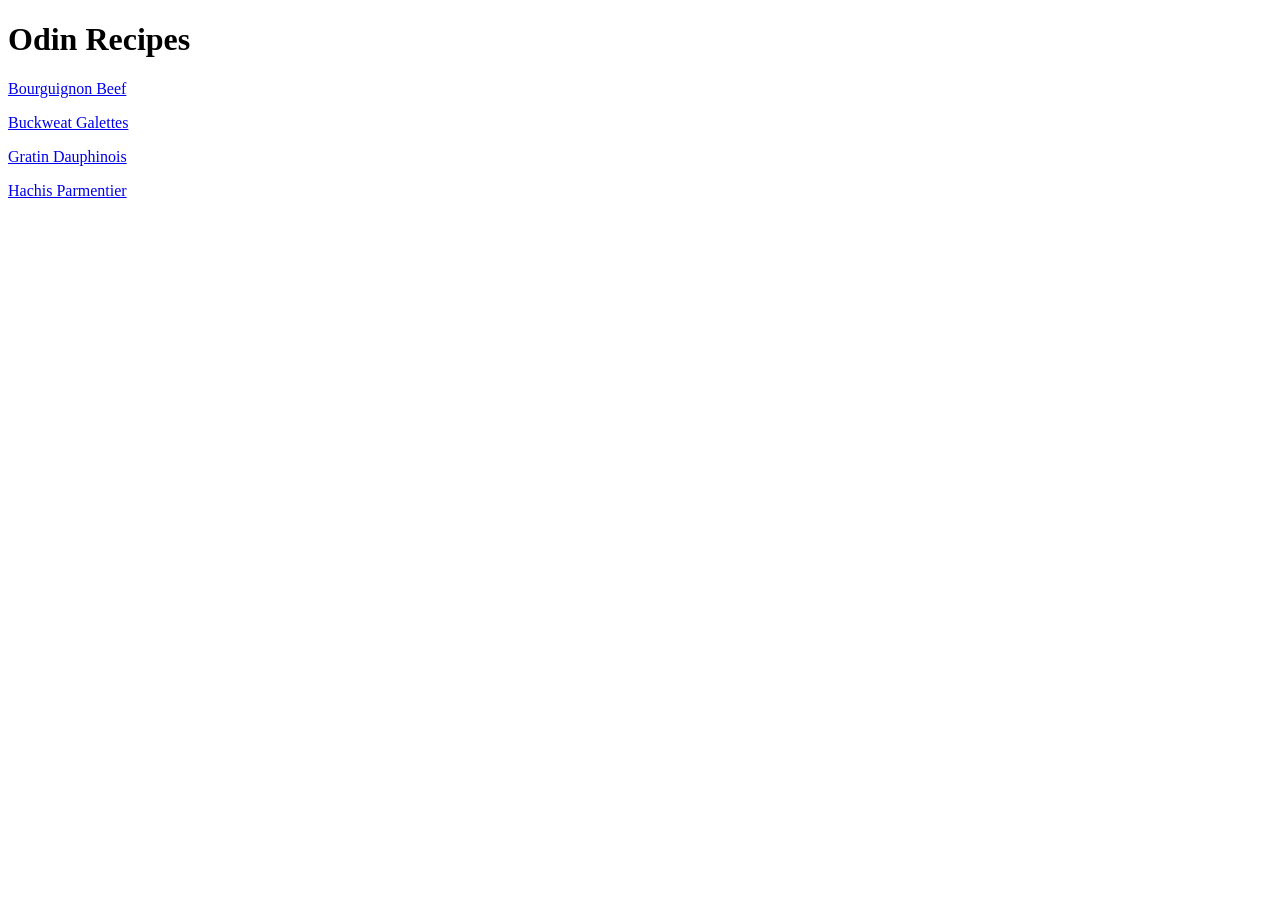
==== index.html @ 80f41ef0 "Created 4 recipe pages and linked them in index.html" ====
<!DOCTYPE html>
<html lang="en">
<head>
    <meta charset="UTF-8">
    <meta name="viewport" content="width=device-width, initial-scale=1.0">
    <title>Odin recipes</title>
</head>
<body>
    <h1>Odin Recipes</h1>


    <p><a href="recipes/Bourguignon-Beef.html">Bourguignon Beef</a></p>
    <p><a href="recipes/Buckweat-Galettes.html">Buckweat Galettes</a></p>
    <p><a href="recipes/Gratin-Dauphinois.html">Gratin Dauphinois</a></p>
    <p><a href="recipes/Hachis-Parmentier.html">Hachis Parmentier</a></p>
</body>
</html>
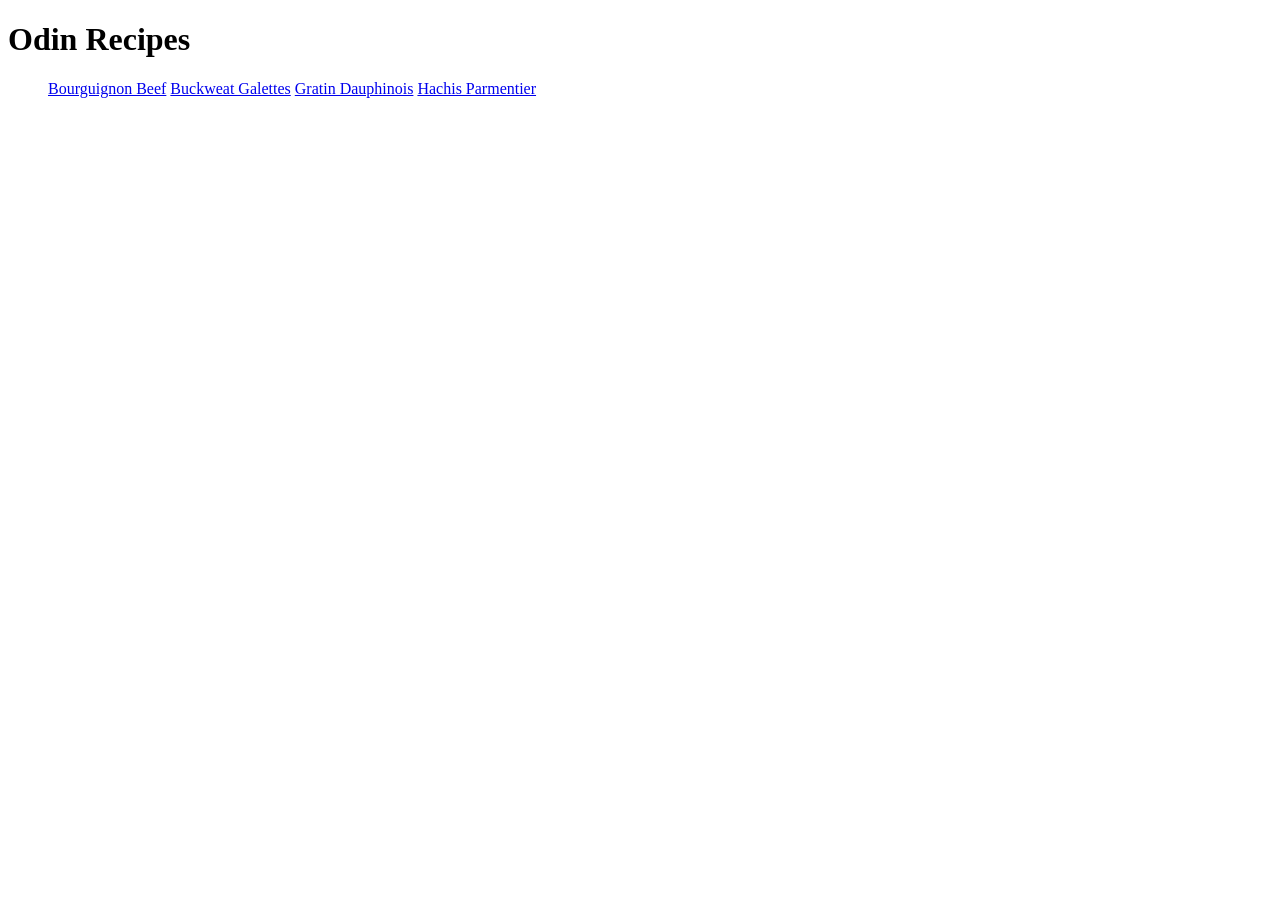
==== commit e3c6f6b0: "added pictures and structured html for each recipe" ====
--- a/index.html
+++ b/index.html
@@ -8,10 +8,11 @@
 <body>
     <h1>Odin Recipes</h1>
 
-
-    <p><a href="recipes/Bourguignon-Beef.html">Bourguignon Beef</a></p>
-    <p><a href="recipes/Buckweat-Galettes.html">Buckweat Galettes</a></p>
-    <p><a href="recipes/Gratin-Dauphinois.html">Gratin Dauphinois</a></p>
-    <p><a href="recipes/Hachis-Parmentier.html">Hachis Parmentier</a></p>
+<ul>
+    <a href="recipes/Bourguignon-Beef.html">Bourguignon Beef</a>
+    <a href="recipes/Buckweat-Galettes.html">Buckweat Galettes</a>
+    <a href="recipes/Gratin-Dauphinois.html">Gratin Dauphinois</a>
+    <a href="recipes/Hachis-Parmentier.html">Hachis Parmentier</a>
+</ul>
 </body>
 </html>
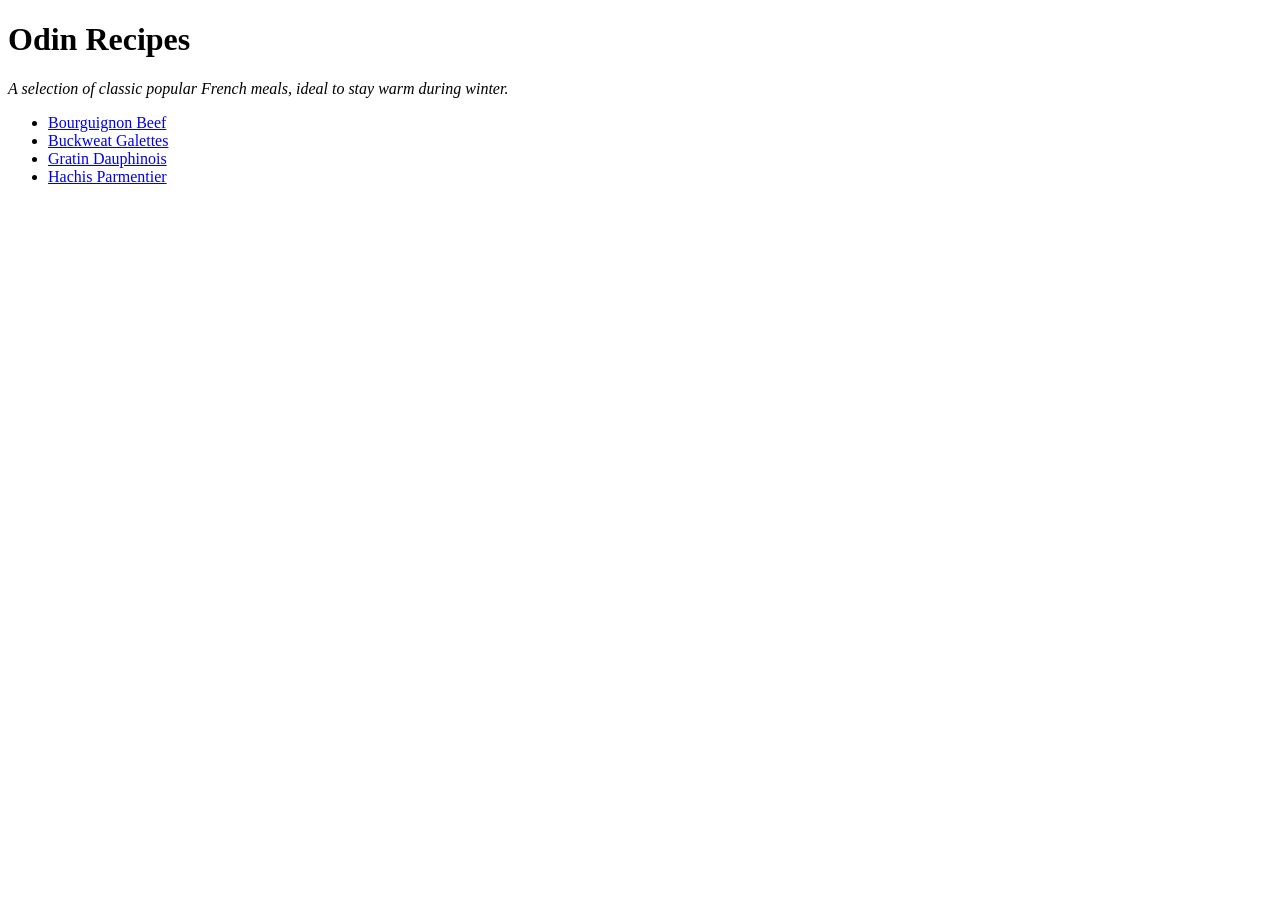
==== commit 1ef36b4d: "added intro to index.html and corrected list order" ====
--- a/index.html
+++ b/index.html
@@ -7,12 +7,10 @@
 </head>
 <body>
     <h1>Odin Recipes</h1>
-
-<ul>
-    <a href="recipes/Bourguignon-Beef.html">Bourguignon Beef</a>
-    <a href="recipes/Buckweat-Galettes.html">Buckweat Galettes</a>
-    <a href="recipes/Gratin-Dauphinois.html">Gratin Dauphinois</a>
-    <a href="recipes/Hachis-Parmentier.html">Hachis Parmentier</a>
-</ul>
+    <em>A selection of classic popular French meals, ideal to stay warm during winter.</em>
+    <ul><li><a href="recipes/Bourguignon-Beef.html">Bourguignon Beef</a></li>
+        <li><a href="recipes/Buckweat-Galettes.html">Buckweat Galettes</a></li>
+        <li><a href="recipes/Gratin-Dauphinois.html">Gratin Dauphinois</a></li>
+        <li><a href="recipes/Hachis-Parmentier.html">Hachis Parmentier</a></li></ul>
 </body>
 </html>
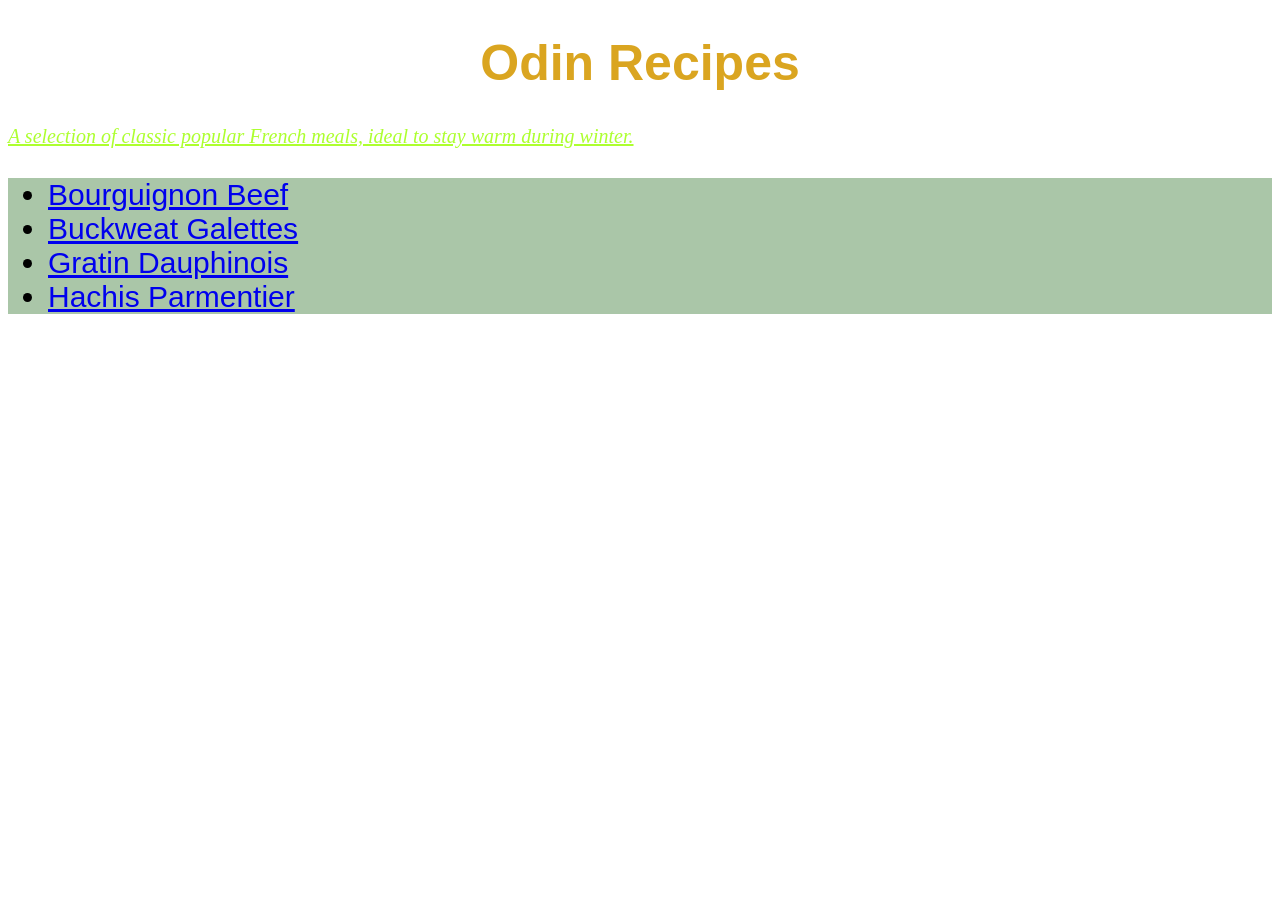
==== commit 08063194: "added style.css to project with text colors" ====
--- a/index.html
+++ b/index.html
@@ -4,11 +4,12 @@
     <meta charset="UTF-8">
     <meta name="viewport" content="width=device-width, initial-scale=1.0">
     <title>Odin recipes</title>
+    <link rel="stylesheet" href="style.css">
 </head>
 <body>
-    <h1>Odin Recipes</h1>
-    <em>A selection of classic popular French meals, ideal to stay warm during winter.</em>
-    <ul><li><a href="recipes/Bourguignon-Beef.html">Bourguignon Beef</a></li>
+    <h1 class="titre">Odin Recipes</h1>
+    <em class="intro">A selection of classic popular French meals, ideal to stay warm during winter.</em>
+    <ul class="liste"><li><a href="recipes/Bourguignon-Beef.html">Bourguignon Beef</a></li>
         <li><a href="recipes/Buckweat-Galettes.html">Buckweat Galettes</a></li>
         <li><a href="recipes/Gratin-Dauphinois.html">Gratin Dauphinois</a></li>
         <li><a href="recipes/Hachis-Parmentier.html">Hachis Parmentier</a></li></ul>
--- a/style.css
+++ b/style.css
@@ -0,0 +1,22 @@
+.titre {
+    font-family: 'Gill Sans', 'Gill Sans MT', Calibri, 'Trebuchet MS', sans-serif;
+    font-size: 50px;
+    text-align: center;
+    color: goldenrod;
+}
+
+.intro {
+    text-align: center;
+    font-family: Georgia, 'Times New Roman', Times, serif;
+    color: greenyellow;
+    text-decoration-line: underline;
+    font-size: 20px;
+    text-align: center;
+}
+
+.liste{
+    font-family:'Segoe UI', Tahoma, Geneva, Verdana, sans-serif          ;
+    background-color: #085a0057;
+    font-size: 30px;
+    font-weight: 500;
+}
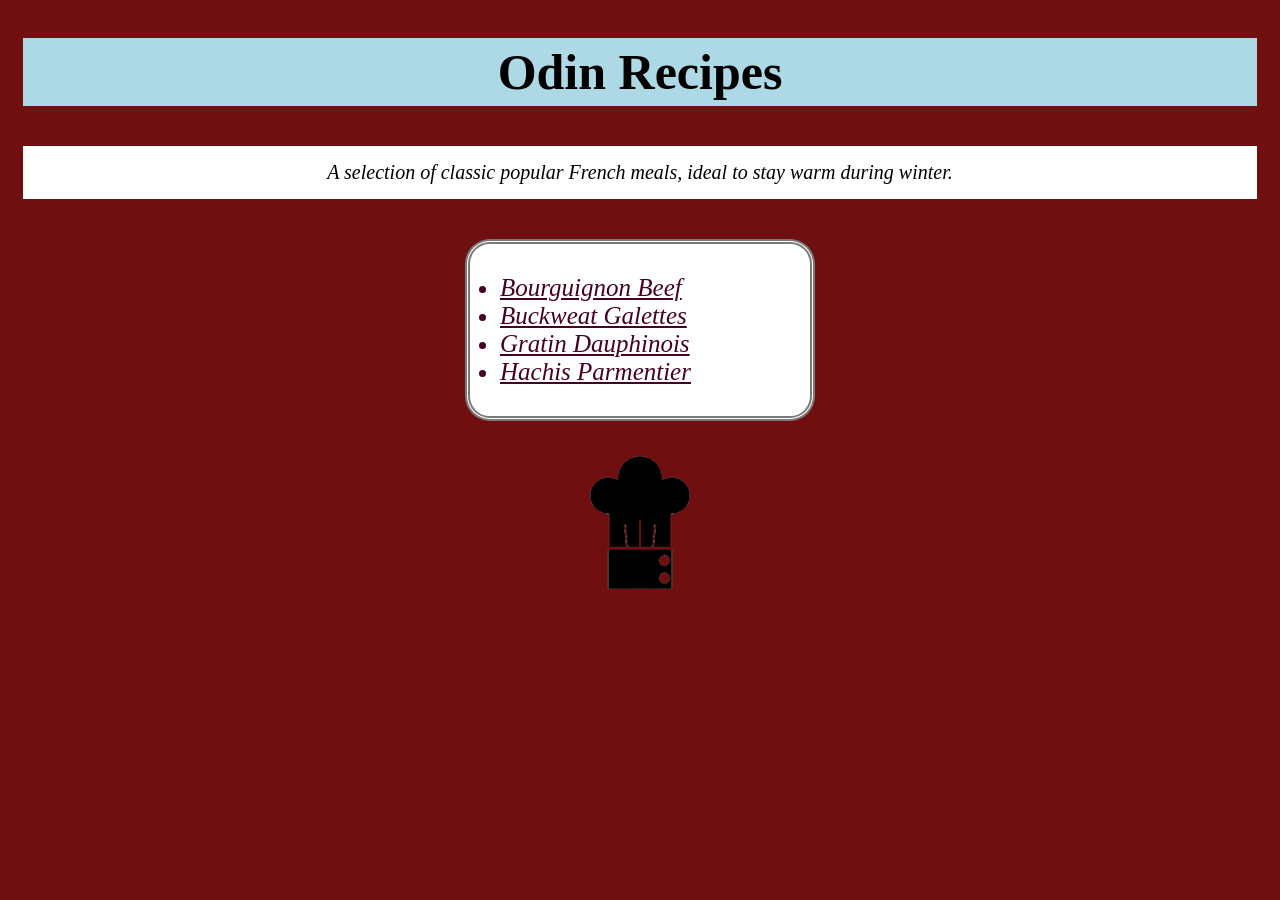
==== commit a3c6aec8: "put colors and a hat pic on the main page" ====
--- a/index.html
+++ b/index.html
@@ -8,10 +8,22 @@
 </head>
 <body>
     <h1 class="titre">Odin Recipes</h1>
-    <em class="intro">A selection of classic popular French meals, ideal to stay warm during winter.</em>
+    <div>
+
+    </div>
+    <div class="intro">
+        <em>A selection of classic popular French meals, ideal to stay warm during winter.</em>
+    </div>
+    <div>
+
+    </div>
     <ul class="liste"><li><a href="recipes/Bourguignon-Beef.html">Bourguignon Beef</a></li>
         <li><a href="recipes/Buckweat-Galettes.html">Buckweat Galettes</a></li>
         <li><a href="recipes/Gratin-Dauphinois.html">Gratin Dauphinois</a></li>
         <li><a href="recipes/Hachis-Parmentier.html">Hachis Parmentier</a></li></ul>
+    <div class="hat">
+        <img class= hat src="hat-cook.png" alt="cooking-hat" width="50">
+    </div>    
+    
 </body>
 </html>
--- a/style.css
+++ b/style.css
@@ -1,22 +1,61 @@
+body{
+    background: rgb(112, 15, 15);
+    padding-top: 15px;
+    padding-bottom: 10px;
+
+}
+
 .titre {
-    font-family: 'Gill Sans', 'Gill Sans MT', Calibri, 'Trebuchet MS', sans-serif;
+    font-family: Georgia, 'Times New Roman', Times, serif;
     font-size: 50px;
     text-align: center;
-    color: goldenrod;
+    color: black;
+    background: rgb(173, 216, 230);
+    margin: 15px;
+    margin-bottom: 40px;
+    padding: 5px;
+    
+    
 }
 
 .intro {
+    font-family: Georgia, 'Times New Roman', Times, serif;
+    color: black;
+
     text-align: center;
-    font-family: Georgia, 'Times New Roman', Times, serif;
-    color: greenyellow;
-    text-decoration-line: underline;
     font-size: 20px;
-    text-align: center;
+    background: white;
+    margin: 15px;
+    margin-bottom: 40px;
+    padding: 15px;
+
 }
 
-.liste{
-    font-family:'Segoe UI', Tahoma, Geneva, Verdana, sans-serif          ;
-    background-color: #085a0057;
-    font-size: 30px;
-    font-weight: 500;
+.liste{    
+    font-family: Georgia, 'Times New Roman', Times, serif;
+    font-style: italic;
+    background: rgb(255, 255, 255);
+    font-size: 25px;
+    color: rgb(71, 0, 35);
+    margin: 35px auto;
+    width: 350px;
+    box-sizing: border-box;
+    border-radius: 25px;
+    padding: 30px;
+    border: rgba(0, 0, 0, 0.521) 5px;
+    border-style: double;
+    
+}
+
+a {
+    color: rgb(71, 0, 35);
+}
+
+
+.hat{
+
+    width: 100px;
+    margin: auto;
+    text-align: center;
+
 }
